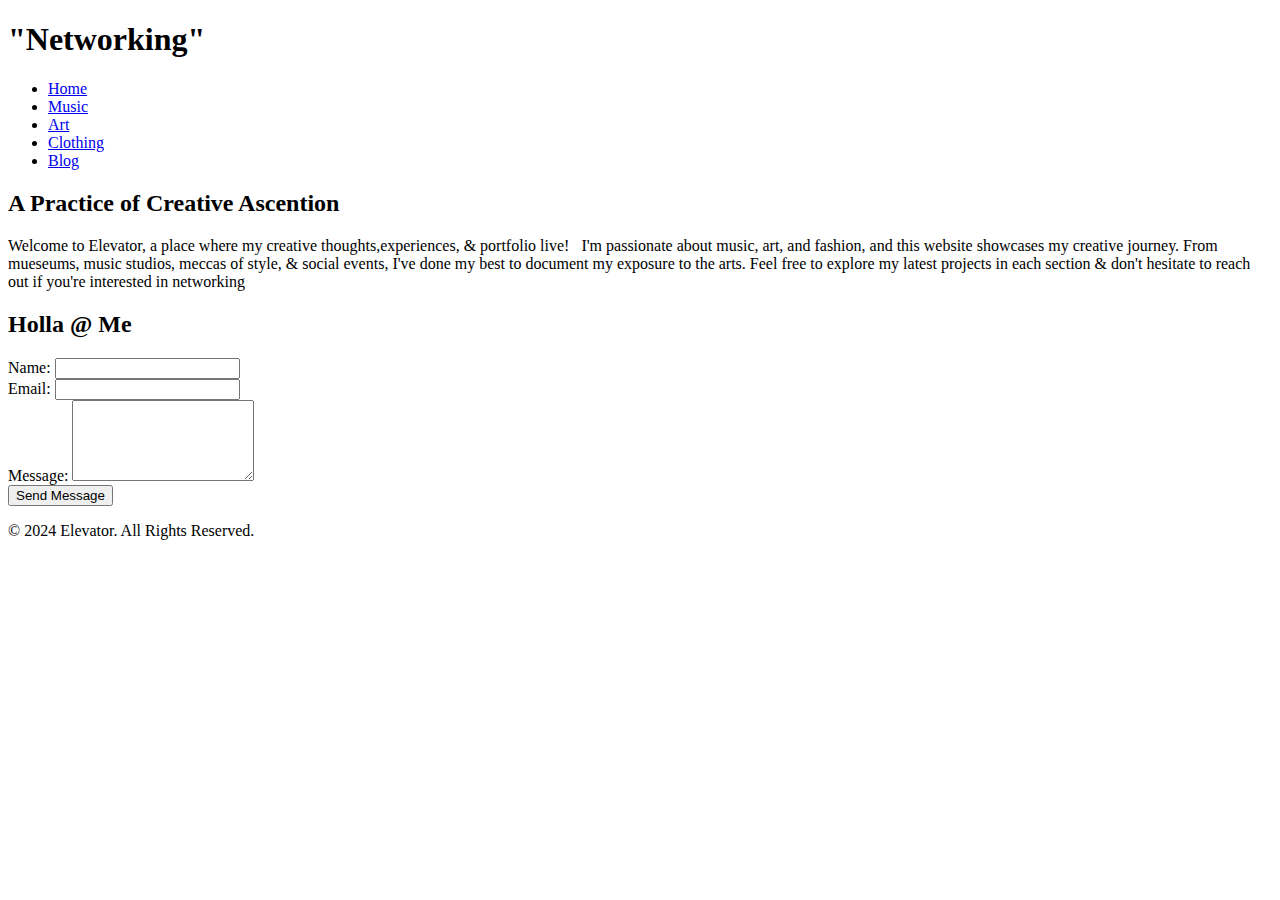
==== About.html @ 6574a859 "Add files via upload" ====
<!DOCTYPE html>
<html lang="en">
<head>
    <meta charset="UTF-8">
    <meta name="viewport" content="width=device-width, initial-scale=1.0">
    <title>About & Contact - Music, Art & Clothing Portfolio</title>
    <link rel="stylesheet" href="css/style.css">
    <script src="js/script.js" defer></script>
</head>
<body id="about-contact-page">
    <header>
        <h1>"Networking"&nbsp; &nbsp; &nbsp;</h1>
        <nav>
            <ul>
                <li><a href="index.html">Home</a></li>
                <li><a href="music.html">Music</a></li>
                <li><a href="art.html">Art</a></li>
                <li><a href="clothing.html">Clothing</a></li>
                <li><a href="blog/post1.html">Blog</a></li>
            </ul>
        </nav>
    </header>

    <section id="about-section">
      <h2>A Practice of Creative Ascention&nbsp; &nbsp; &nbsp;</h2>
        <p>Welcome to Elevator, a place where my creative thoughts,experiences, &amp; portfolio live!&nbsp; &nbsp;I'm passionate about music, art, and fashion, and this website showcases my creative journey. From mueseums, music studios, meccas of style, &amp; social events, I've done my best to document my exposure to the arts. Feel free to explore my latest projects in each section &amp; don't hesitate to reach out if you're interested in networking&nbsp; &nbsp;</p>
    </section>

    <section id="contact-section">
    <h2>Holla @ Me</h2>
    <form action="send_email.php" method="POST">
        <div class="form-group">
            <label for="name">Name:</label>
            <input type="text" id="name" name="name" required>
        </div>

        <div class="form-group">
            <label for="email">Email:</label>
            <input type="email" id="email" name="email" required>
        </div>

        <div class="form-group">
            <label for="message">Message:</label>
            <textarea id="message" name="message" rows="5" required></textarea>
        </div>

      <button type="submit">Send Message</button>
    </form>
</section>


    <footer>
      <p>© 2024 Elevator. All Rights Reserved.</p>
    </footer>
</body>
</html>
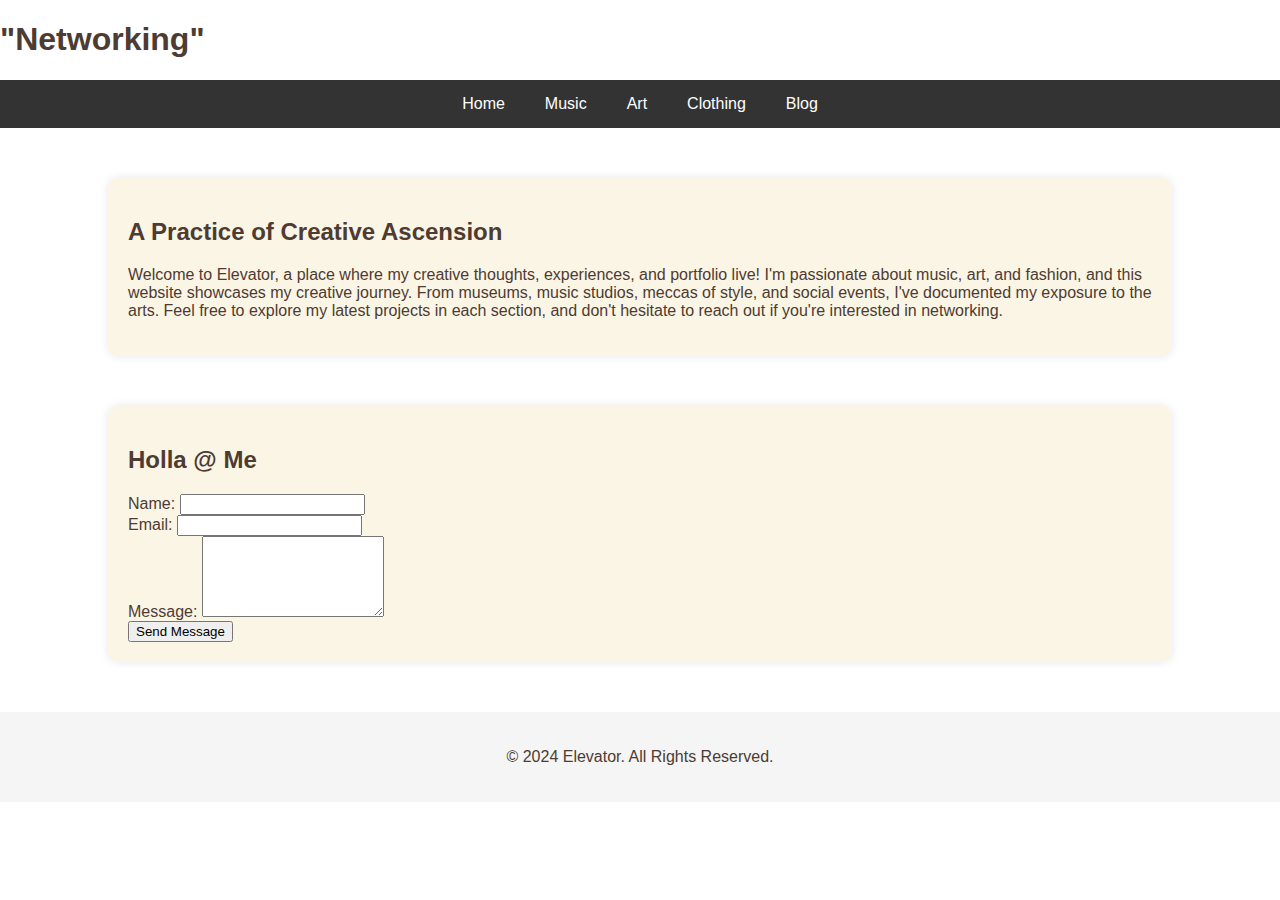
==== commit 53efc62c: "Fixing about html file" ====
--- a/About.html
+++ b/About.html
@@ -4,53 +4,52 @@
     <meta charset="UTF-8">
     <meta name="viewport" content="width=device-width, initial-scale=1.0">
     <title>About & Contact - Music, Art & Clothing Portfolio</title>
-    <link rel="stylesheet" href="css/style.css">
-    <script src="js/script.js" defer></script>
+    <link rel="stylesheet" href="styles.css">
+    <script src="script.js" defer></script>
 </head>
 <body id="about-contact-page">
     <header>
-        <h1>"Networking"&nbsp; &nbsp; &nbsp;</h1>
+        <h1>"Networking"</h1>
         <nav>
             <ul>
                 <li><a href="index.html">Home</a></li>
                 <li><a href="music.html">Music</a></li>
                 <li><a href="art.html">Art</a></li>
                 <li><a href="clothing.html">Clothing</a></li>
-                <li><a href="blog/post1.html">Blog</a></li>
+                <li><a href="post1.html">Blog</a></li>
             </ul>
         </nav>
     </header>
 
     <section id="about-section">
-      <h2>A Practice of Creative Ascention&nbsp; &nbsp; &nbsp;</h2>
-        <p>Welcome to Elevator, a place where my creative thoughts,experiences, &amp; portfolio live!&nbsp; &nbsp;I'm passionate about music, art, and fashion, and this website showcases my creative journey. From mueseums, music studios, meccas of style, &amp; social events, I've done my best to document my exposure to the arts. Feel free to explore my latest projects in each section &amp; don't hesitate to reach out if you're interested in networking&nbsp; &nbsp;</p>
+        <h2>A Practice of Creative Ascension</h2>
+        <p>Welcome to Elevator, a place where my creative thoughts, experiences, and portfolio live! I'm passionate about music, art, and fashion, and this website showcases my creative journey. From museums, music studios, meccas of style, and social events, I've documented my exposure to the arts. Feel free to explore my latest projects in each section, and don't hesitate to reach out if you're interested in networking.</p>
     </section>
 
     <section id="contact-section">
-    <h2>Holla @ Me</h2>
-    <form action="send_email.php" method="POST">
-        <div class="form-group">
-            <label for="name">Name:</label>
-            <input type="text" id="name" name="name" required>
-        </div>
+        <h2>Holla @ Me</h2>
+        <form action="send_email.php" method="POST">
+            <div class="form-group">
+                <label for="name">Name:</label>
+                <input type="text" id="name" name="name" required>
+            </div>
 
-        <div class="form-group">
-            <label for="email">Email:</label>
-            <input type="email" id="email" name="email" required>
-        </div>
+            <div class="form-group">
+                <label for="email">Email:</label>
+                <input type="email" id="email" name="email" required>
+            </div>
 
-        <div class="form-group">
-            <label for="message">Message:</label>
-            <textarea id="message" name="message" rows="5" required></textarea>
-        </div>
+            <div class="form-group">
+                <label for="message">Message:</label>
+                <textarea id="message" name="message" rows="5" required></textarea>
+            </div>
 
-      <button type="submit">Send Message</button>
-    </form>
-</section>
-
+            <button type="submit">Send Message</button>
+        </form>
+    </section>
 
     <footer>
-      <p>© 2024 Elevator. All Rights Reserved.</p>
+        <p>© 2024 Elevator. All Rights Reserved.</p>
     </footer>
 </body>
 </html>
--- a/styles.css
+++ b/styles.css
@@ -0,0 +1,173 @@
+body {
+    font-family: Arial, sans-serif;
+    margin: 0;
+    padding: 0;
+    color: #4E3B31;
+}
+
+/* Background images for specific pages */
+#index-page {
+    background-image: url('elevator.jpg');
+    background-size: cover;
+    background-position: center;
+    color: white;
+    min-height: 100vh; /* Ensure background covers the full height of the viewport */
+    display: flex;
+    flex-direction: column;
+    justify-content: center;
+    align-items: center;
+}
+
+/* General section styles */
+section {
+    margin: 50px auto;
+    width: 80%;
+    background-color: rgba(250, 243, 224, 0.8);
+    padding: 20px;
+    box-shadow: 0px 0px 10px rgba(0, 0, 0, 0.1);
+    border-radius: 10px;
+    color: #4E3B31;
+}
+
+/* Quote Section */
+#quote-section {
+    text-align: center;
+    margin: 50px auto;
+    width: 60%;
+    background-color: rgba(255, 255, 255, 0.8);
+    padding: 20px;
+    border-radius: 10px;
+    position: relative;
+}
+
+#quote-text {
+    font-size: 1.8em;
+    margin-bottom: 10px;
+    color: #4E3B31;
+}
+
+#quote-author {
+    font-size: 1.2em;
+    color: #555;
+}
+
+#chibi-einstein {
+    width: 100px;
+    position: absolute;
+    bottom: -120px;
+    left: 50%;
+    transform: translateX(-50%);
+    opacity: 0;
+    transition: all 0.5s ease-in-out;
+}
+
+#quote-container:hover #chibi-einstein {
+    opacity: 1;
+    bottom: 0;
+    animation: dance 1s infinite alternate ease-in-out;
+}
+
+@keyframes dance {
+    0% { transform: translateX(-50%) rotate(0deg); }
+    50% { transform: translateX(-50%) rotate(10deg); }
+    100% { transform: translateX(-50%) rotate(-10deg); }
+}
+
+/* Navigation menu */
+nav ul {
+    list-style-type: none;
+    padding: 0;
+    margin: 0;
+    display: flex;
+    justify-content: center;
+    background-color: #333; /* Dark background for nav bar */
+}
+
+nav ul li {
+    position: relative; /* Needed for dropdowns */
+}
+
+nav ul li a {
+    color: white;
+    text-decoration: none;
+    padding: 15px 20px;
+    display: block;
+    transition: background-color 0.3s;
+}
+
+nav ul li a:hover {
+    background-color: #555; /* Color change on hover */
+    border-radius: 5px;
+}
+
+/* Dropdown menu styles */
+nav ul li:hover > .dropdown {
+    display: block; /* Show the dropdown on hover */
+}
+
+.dropdown {
+    display: none;
+    position: absolute;
+    top: 100%;
+    left: 0;
+    background-color: #333;
+    border-radius: 5px;
+    z-index: 1;
+}
+
+.dropdown a {
+    padding: 10px 20px;
+    text-align: left;
+    color: white;
+}
+
+.dropdown a:hover {
+    background-color: #555;
+}
+
+/* Footer styles */
+footer {
+    text-align: center;
+    padding: 20px;
+    background-color: #f5f5f5;
+    color: #4E3B31;
+}
+
+/* Gallery styles */
+.gallery {
+    display: flex;
+    justify-content: center;
+    gap: 20px;
+}
+
+.gallery img {
+    max-width: 100%;
+    height: auto;  /* Ensures aspect ratio is preserved */
+    max-height: 300px;  /* Sets a reasonable height */
+    border-radius: 10px;
+    box-shadow: 0px 0px 10px rgba(0, 0, 0, 0.1);
+}
+
+/* Product Section */
+.product-section {
+    display: flex;
+    flex-direction: column;
+    align-items: center;
+}
+
+.product {
+    background-color: rgba(250, 243, 224, 0.8);
+    padding: 20px;
+    border-radius: 10px;
+    margin: 10px;
+    text-align: center;
+}
+
+.add-to-cart {
+    background-color: #4E3B31;
+    color: white;
+    padding: 10px 15px;
+    border: none;
+    border-radius: 5px;
+    cursor: pointer;
+}
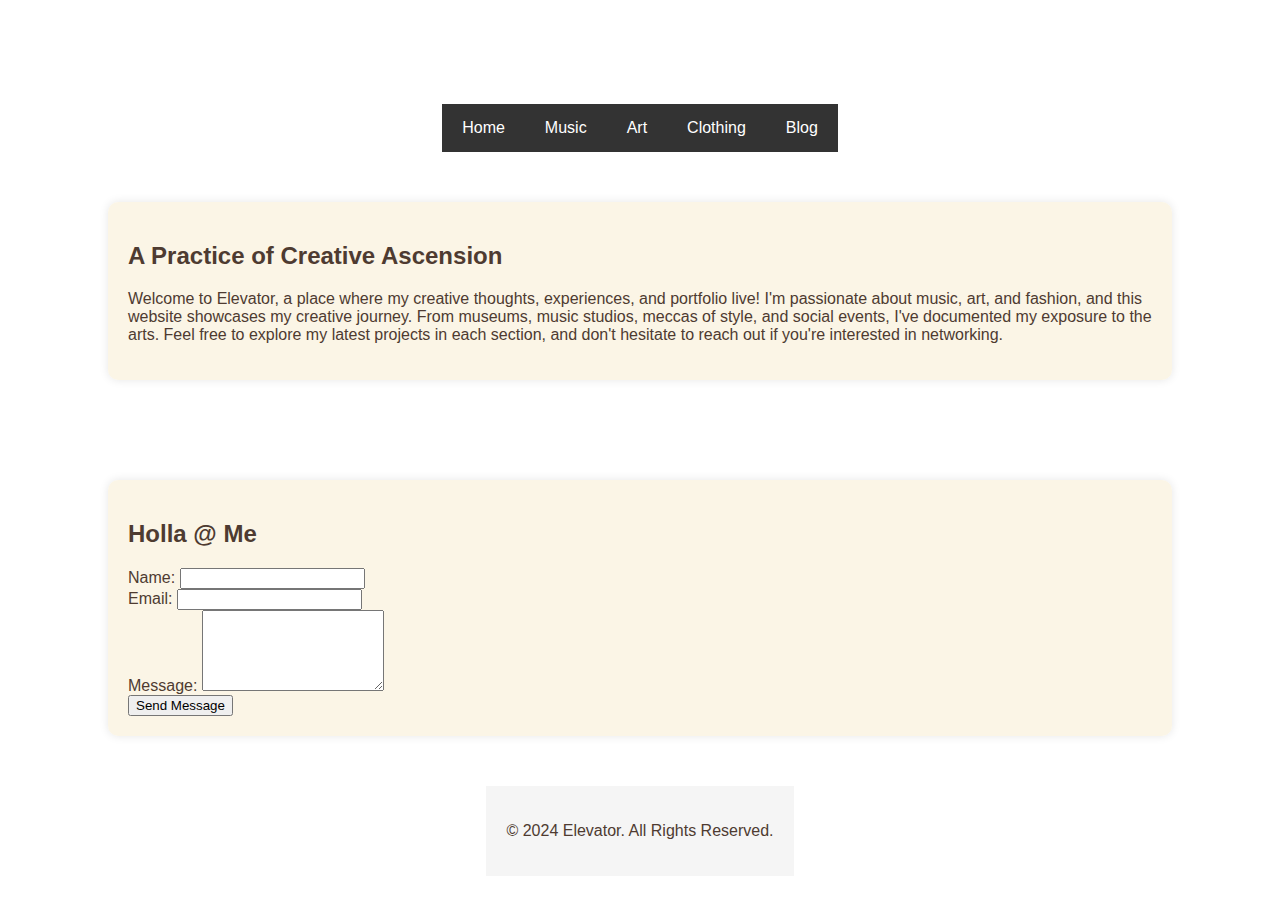
==== commit c52ebb5f: "minor updatea" ====
--- a/About.html
+++ b/About.html
@@ -52,4 +52,4 @@
         <p>© 2024 Elevator. All Rights Reserved.</p>
     </footer>
 </body>
-</html>
+</html>--- a/styles.css
+++ b/styles.css
@@ -6,8 +6,23 @@
 }
 
 /* Background images for specific pages */
+
+/* Background image for index page */
 #index-page {
     background-image: url('elevator.jpg');
+    background-size: cover;
+    background-position: center;
+    color: white;
+    min-height: 100vh; /* Ensure background covers the full height of the viewport */
+    display: flex;
+    flex-direction: column;
+    justify-content: center;
+    align-items: center;
+}
+
+/* Background images for music page */
+#music-page {
+    background-image: url('moshpit.jpg'); /* Assuming image is in the same directory */
     background-size: cover;
     background-position: center;
     color: white;
@@ -171,3 +186,21 @@
     border-radius: 5px;
     cursor: pointer;
 }
+
+/* About & Contact Page Styles */
+#about-contact-page {
+    background-image: url('about_background.jpg'); /* Replace with your image name */
+    background-size: cover;
+    background-position: center;
+    color: white;
+    min-height: 100vh; /* Ensure background covers the full height of the viewport */
+    display: flex;
+    flex-direction: column;
+    justify-content: center;
+    align-items: center;
+}
+/* Adjust section styles as needed to mirror index.py styles */
+#about-section,
+#contact-section {
+    /* Add styles for margins, padding, text alignment, etc. based on your index.py styles */
+}
